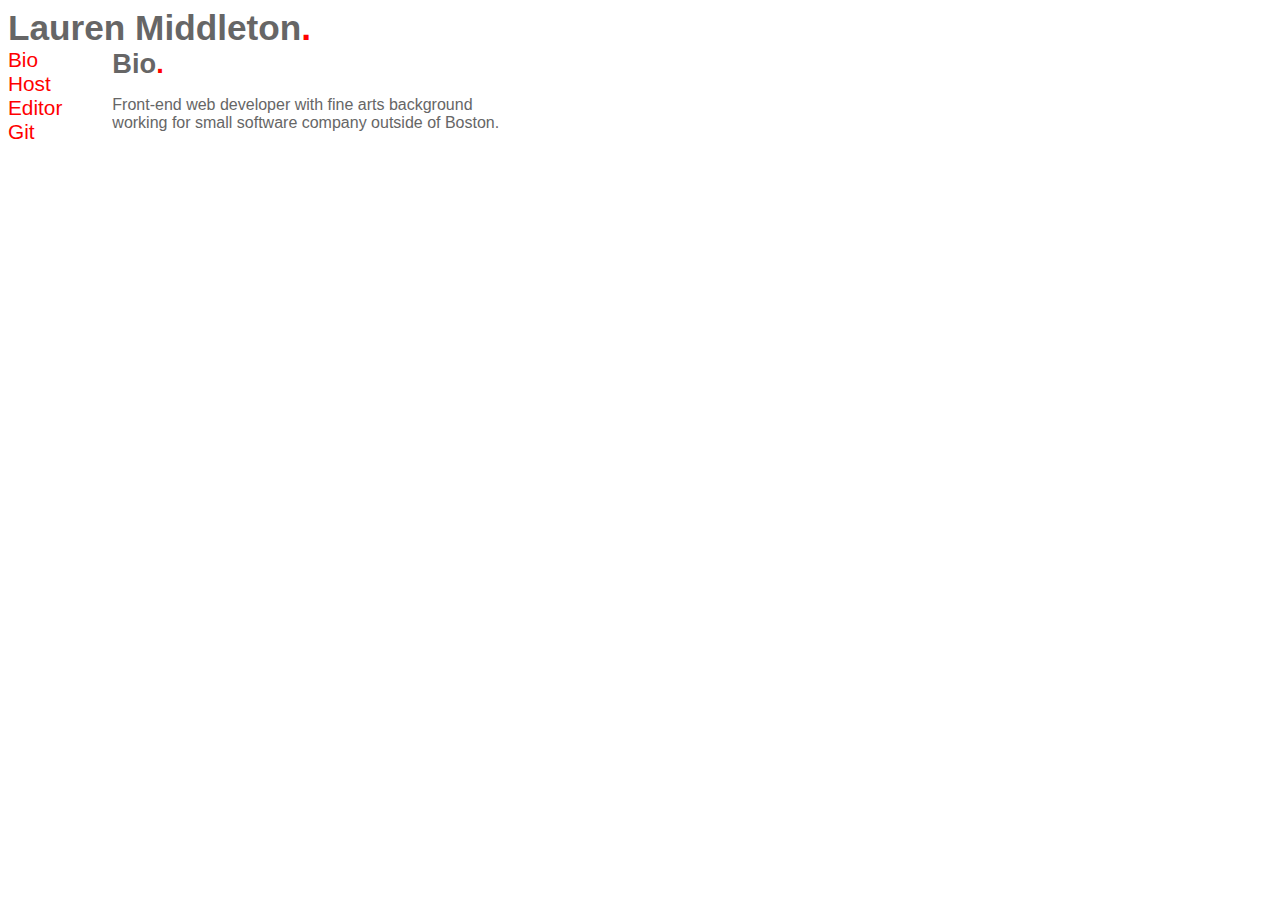
==== p1/index.html @ 351e8f17 "created CSS directory" ====
<!DOCTYPE html>
<html>
<head>
	<title>Lauren Middleton - DWA Project 1</title>
	<meta name="description" content="Harvard Extension School CSCI E-75 Dynamic Web Applications Fall 2012 Project 1 by Lauren Middleton" />
	<meta name="author" content="LKM" />
	<link rel="stylesheet" type="text/css" href="css/lkm-styles.css" />
</head>

<body>
	<h1>Lauren Middleton<span class="red">.</span></h1>
	<div class="nav">
		<ul class="ul-basic">
			<li><a href="#bio">Bio</a></li>
			<li><a href="#host">Host</a></li>
			<li><a href="#editor">Editor</a></li>
			<li><a href="#git">Git</a></li>
		</ul>
	</div>
	<div class="content">
		<a name="bio"></a>
		<h2 class="h2-top">Bio<span class="red">.</span></h2>
		<p>Front-end web developer with fine arts background working for small software company outside of Boston.</p>
		<a name="host"></a>
		<h2>Host<span class="red">.</span></h2>
		<p>'Small' plan on ASO.</p>
		<a name="editor"></a>
		<h2>Editor<span class="red">.</span></h2>
		<p>Notepad++ on PC, BBEdit on Mac.</p>
		<a name="git"></a>
		<h2>Git<span class="red">.</span></h2>
		<p><a href="https://github.com/lmiddleton/dwa">https://github.com/lmiddleton/dwa</a></p>
		<h2></h2>
	</div>
</body>

</html>
---- p1/css/lkm-styles.css ----
/*LKM Styles*/

html {
	color: #666666;
	font-family: Century Gothic, sans-serif;
}

.red {
	color: red;
}

.ul-basic {
	list-style-type: none;
	padding: 0;
	margin: 0;
}

a:link, a:visited {
	color: red;
	text-decoration: none;
}

a:hover {
	color: #666666;
}

.nav {
	float: left;
	font-size: 1.3em;
}

.content {
	float: left;
	height: 120px;
	margin-left: 50px;
	overflow: hidden;
	width: 400px;
}

h1 {
	font-size: 2.2em;
	margin: 0;
}

h2 {
	font-size: 1.7em;
	margin: 0;
	margin-top: 50px;
}

.h2-top{
	margin-top: 0;
}
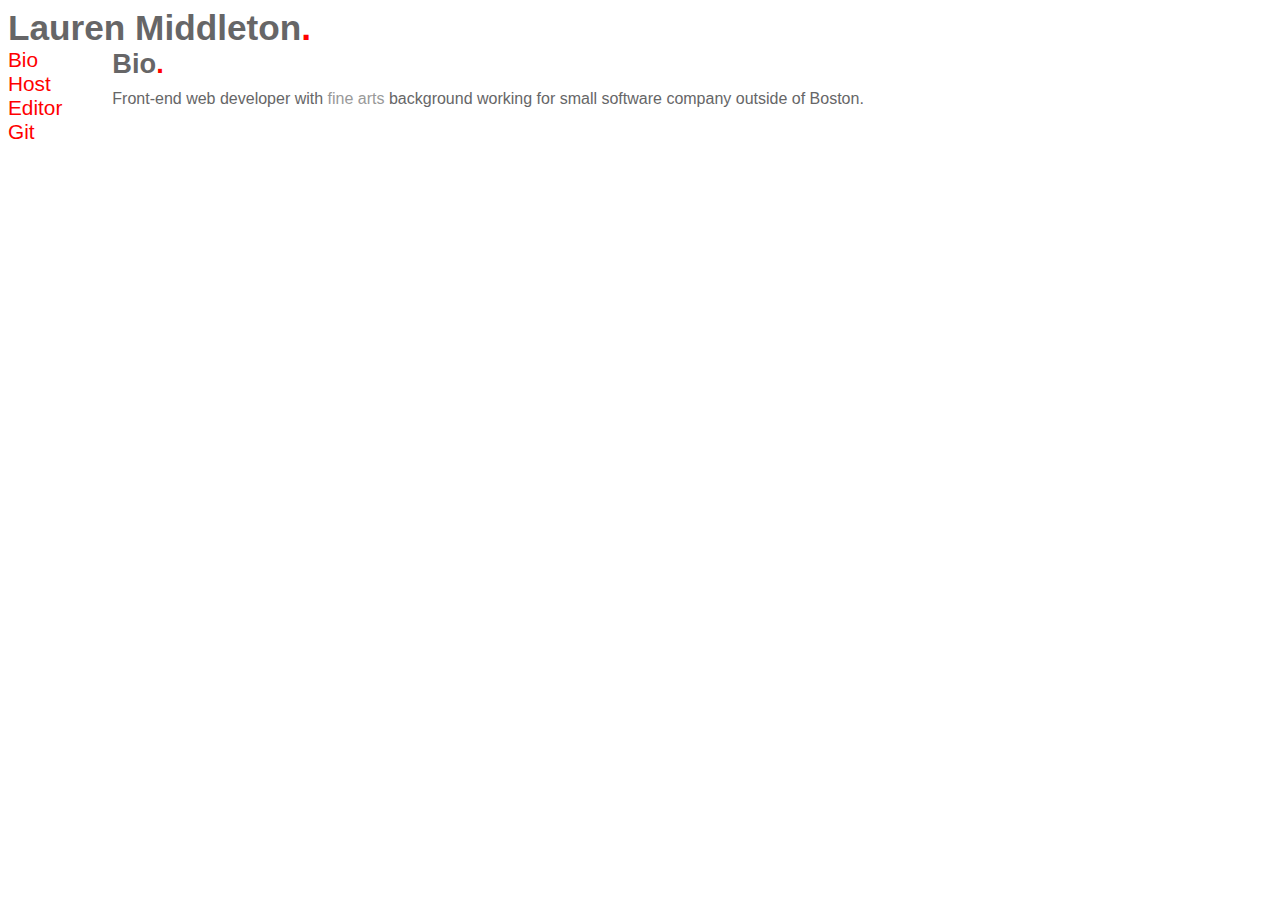
==== commit 194e5505: "added less, styling adjustments" ====
--- a/p1/index.html
+++ b/p1/index.html
@@ -18,18 +18,24 @@
 		</ul>
 	</div>
 	<div class="content">
-		<a name="bio"></a>
-		<h2 class="h2-top">Bio<span class="red">.</span></h2>
-		<p>Front-end web developer with fine arts background working for small software company outside of Boston.</p>
-		<a name="host"></a>
-		<h2>Host<span class="red">.</span></h2>
-		<p>'Small' plan on ASO.</p>
-		<a name="editor"></a>
-		<h2>Editor<span class="red">.</span></h2>
-		<p>Notepad++ on PC, BBEdit on Mac.</p>
-		<a name="git"></a>
-		<h2>Git<span class="red">.</span></h2>
-		<p><a href="https://github.com/lmiddleton/dwa">https://github.com/lmiddleton/dwa</a></p>
+	
+		<h2 id="bio">Bio<span class="red">.</span></h2>
+		<p>Front-end web developer with <span class="arts">fine arts</span> background working for small software company outside of Boston.</p>
+		
+		<h2 id="host">Host<span class="red">.</span></h2>
+		<p>
+			'Small' plan on ASO.<br />
+		</p>
+		
+		<h2 id="editor">Editor<span class="red">.</span></h2>
+		<p>
+			Notepad++ on PC, BBEdit on Mac
+		</p>
+		
+		<h2 id="git">Git<span class="red">.</span></h2>
+		<p>
+			<a href="https://github.com/lmiddleton/dwa">https://github.com/lmiddleton/dwa</a><br />
+		</p>
 		<h2></h2>
 	</div>
 </body>
--- a/p1/css/lkm-styles.css
+++ b/p1/css/lkm-styles.css
@@ -1,53 +1,51 @@
 /*LKM Styles*/
+/*LESS test*/
+.arts {
+  color: #999999;
+}
+html {
+  color: #666667;
+  font-family: Century Gothic, sans-serif;
+}
+.red {
+  color: red;
+}
+.ul-basic {
+  list-style-type: none;
+  padding: 0;
+  margin: 0;
+}
+a:link,
+a:visited {
+  color: red;
+  text-decoration: none;
+}
+a:hover {
+  color: #666666;
+}
+.nav {
+  float: left;
+  font-size: 1.3em;
+}
+.content {
+  /*border: solid 1px green;*/
 
-html {
-	color: #666666;
-	font-family: Century Gothic, sans-serif;
+  float: left;
+  height: 64px;
+  margin-left: 50px;
+  overflow: hidden;
+  width: 900px;
 }
-
-.red {
-	color: red;
+h1 {
+  font-size: 2.2em;
+  margin: 0;
 }
-
-.ul-basic {
-	list-style-type: none;
-	padding: 0;
-	margin: 0;
+h2 {
+  font-size: 1.7em;
+  margin: 0;
+  margin-top: 0px;
+  margin-bottom: 10px;
 }
-
-a:link, a:visited {
-	color: red;
-	text-decoration: none;
+p {
+  margin: 0;
 }
-
-a:hover {
-	color: #666666;
-}
-
-.nav {
-	float: left;
-	font-size: 1.3em;
-}
-
-.content {
-	float: left;
-	height: 120px;
-	margin-left: 50px;
-	overflow: hidden;
-	width: 400px;
-}
-
-h1 {
-	font-size: 2.2em;
-	margin: 0;
-}
-
-h2 {
-	font-size: 1.7em;
-	margin: 0;
-	margin-top: 50px;
-}
-
-.h2-top{
-	margin-top: 0;
-}